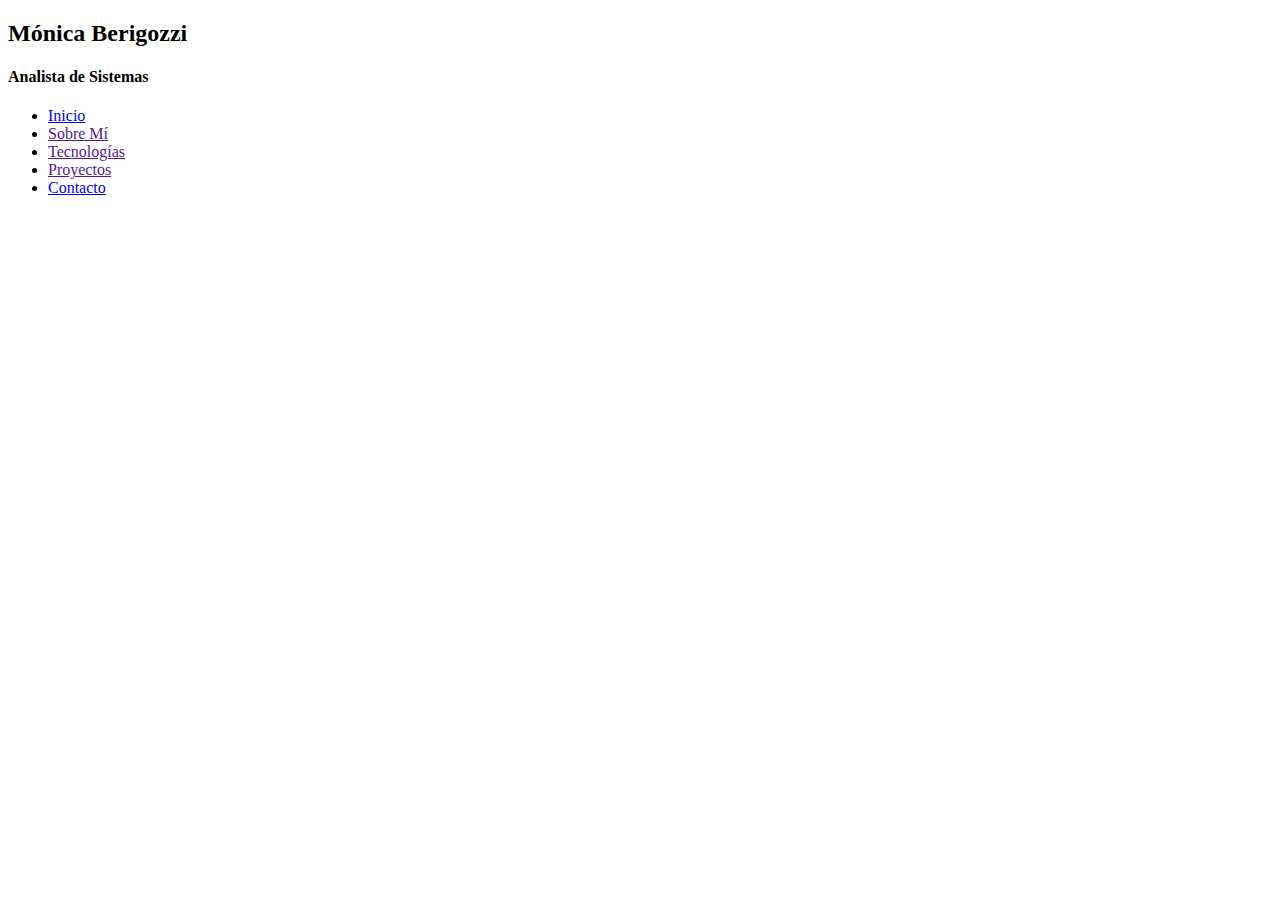
==== header.html @ 50236ae7 "carga inicial" ====
<!DOCTYPE html>
<html>
<head>
	<meta charset="utf-8">
	<meta name="viewport" content="width=device-width, initial-scale=1">
	<title></title>
</head>
<body>
	<header>
		<div>
			<!-- <img src="images\FotoMonica.jpg" width="150px">-->
		</div>
		<div>
			<h2>Mónica Berigozzi</h2>
			<h4>Analista de Sistemas</h4>
		</div>
		<div>
			<ul>
				<li><a href="index.html">Inicio</a></li>
				<li><a href="">Sobre Mí</a> </li>
				<li><a href="">Tecnologías</a> </li>
				<li><a href="">Proyectos</a> </li>
				<li><a href="contacto.html">Contacto</a> </li>
			</ul>
		</div>
	</header>
</body>
</html>
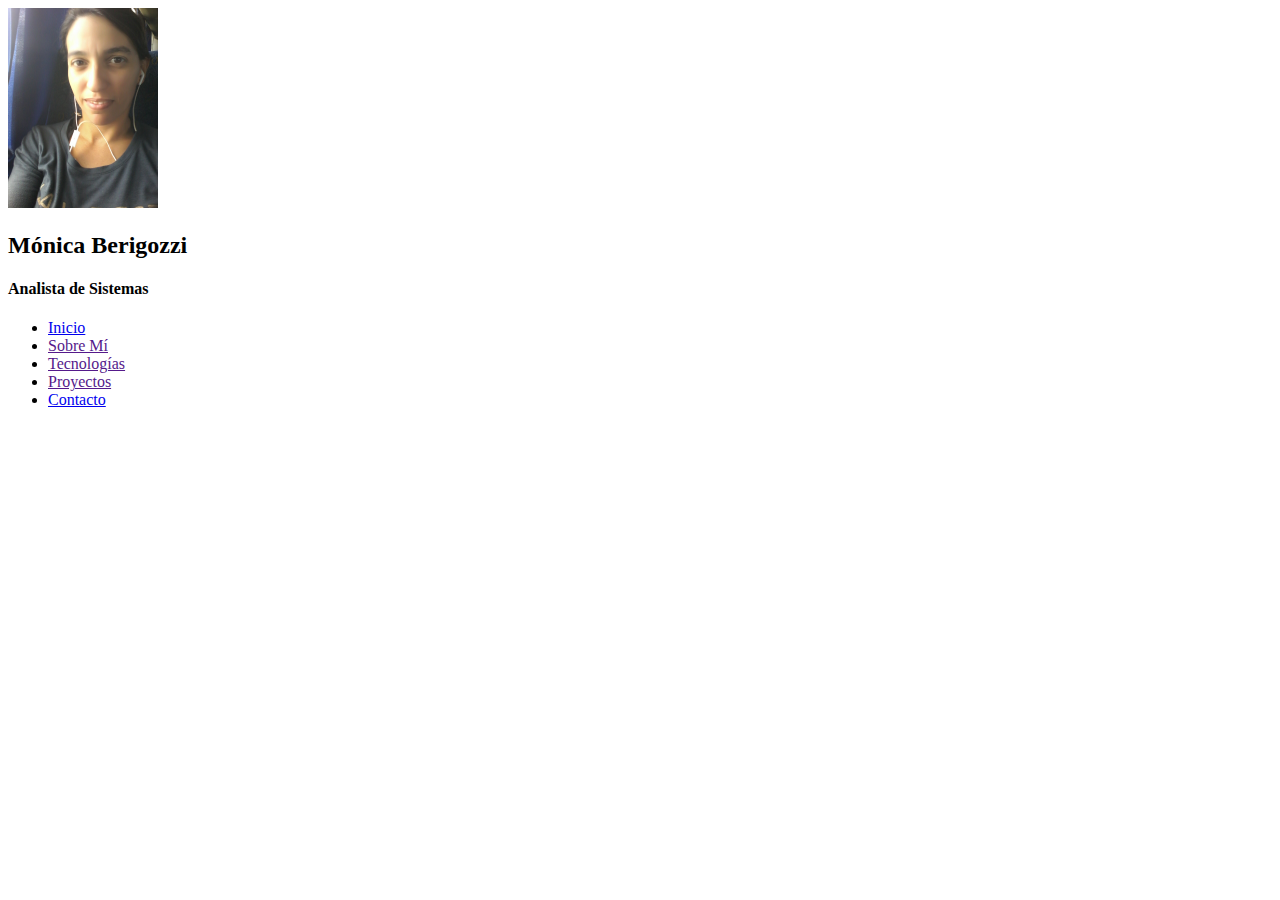
==== commit 2191fe0f: "Hoja de estilos" ====
--- a/header.html
+++ b/header.html
@@ -8,7 +8,7 @@
 <body>
 	<header>
 		<div>
-			<!-- <img src="images\FotoMonica.jpg" width="150px">-->
+			<img src="images\FotoMonica.jpg" width="150px">
 		</div>
 		<div>
 			<h2>Mónica Berigozzi</h2>
